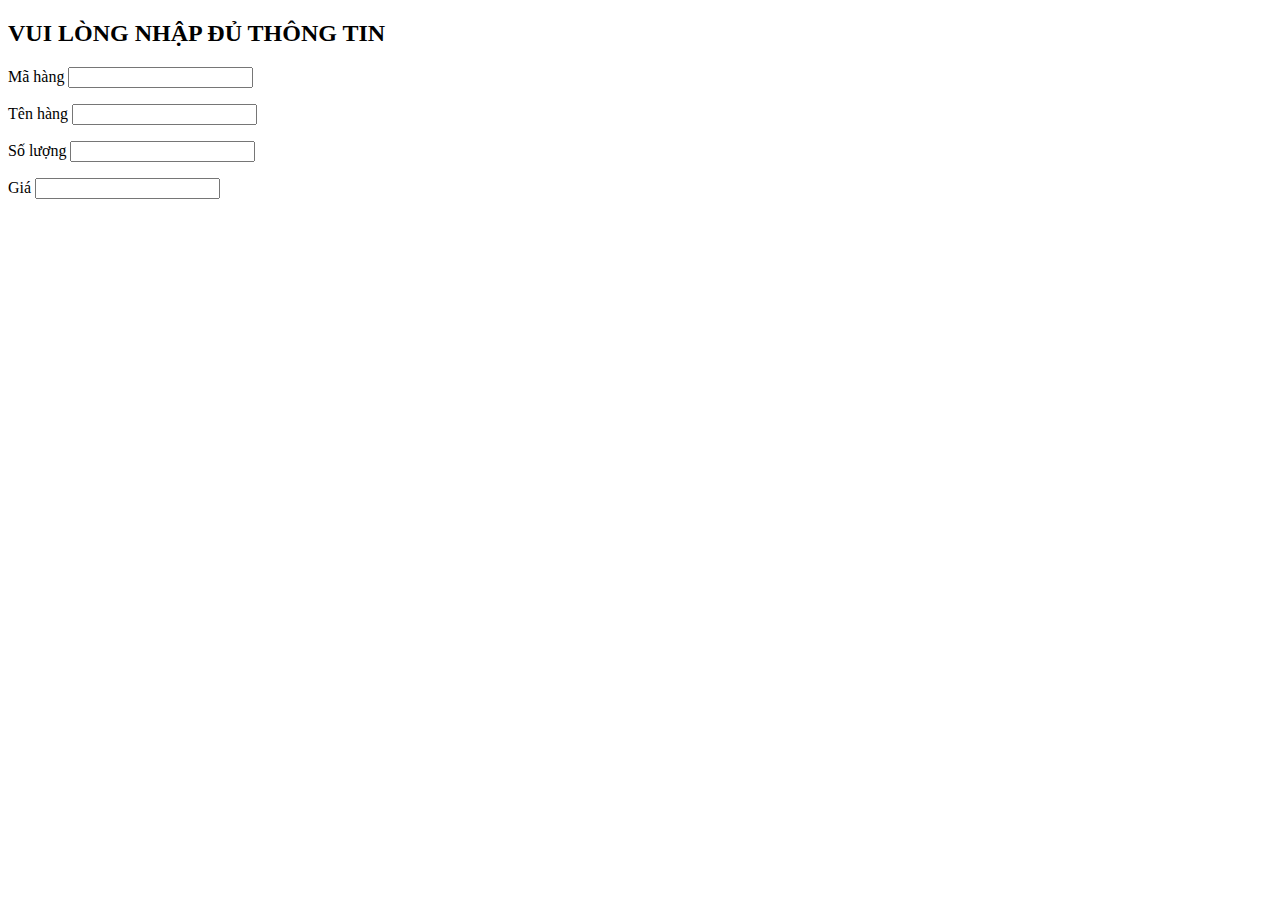
==== them_hang_hoa.html @ 9e9eb590 "first commit" ====
<!DOCTYPE html>
<html>
<head>
	<title>Thêm hàng hóa</title>
</head>
<body>
	<h2 class="text-center bg-primary">VUI LÒNG NHẬP ĐỦ THÔNG TIN</h2>
	<div id="left">
		<form class="form_nhap_thong_tin" method="post" action="xl_themhanghoa">
		<div class="form-group">
			<label for="ma-hh">Mã hàng</label>
			<input type="text" name="ma_hh" id="ma-hh" class="form-control">
			<p class="error" id="error-ma-hh"></p>
		</div>
		<div class="form-group">
			<label for="ten-hh">Tên hàng</label>
			<input type="text" name="ten_hh" id="ten-hh" class="form-control">
			<p class="error" id="error-ten-hh"></p>
		</div>
		<div class="form-group">
			<label for="so-luong">Số lượng</label>
			<input type="text" name="so_luong" id="so-luong" class="form-control">
			<p class="error" id="error-so-luong"></p>
		</div>
		<div class="form-group">
			<label for="ma-hh">Giá</label>
			<input type="text" name="ma_hh" id="ma-hh" class="form-control">
			<p class="error" id="error-ma-hh"></p>
		</div>
	</div>

	</form>

</body>
</html>
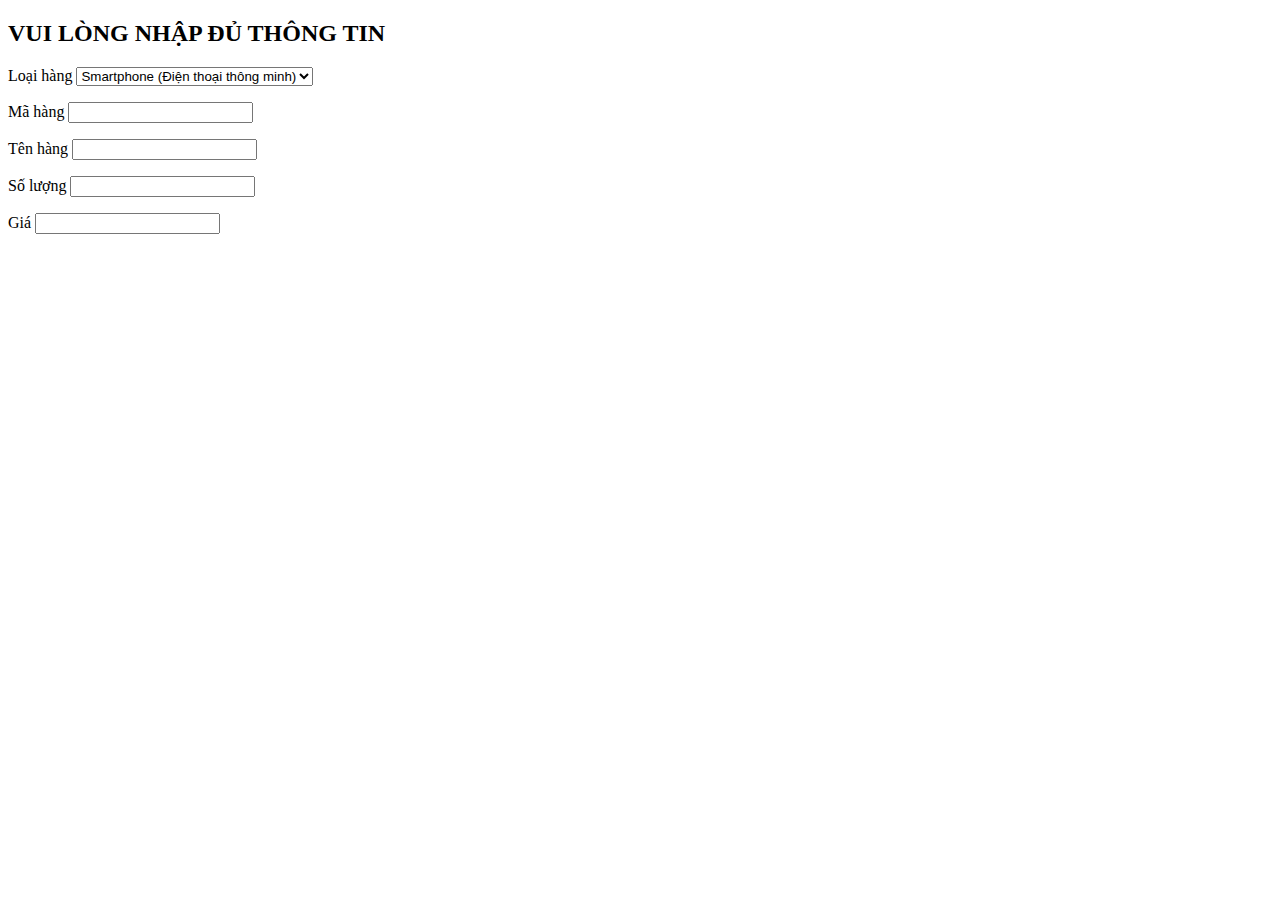
==== commit 32ce0915: "second commit" ====
--- a/them_hang_hoa.html
+++ b/them_hang_hoa.html
@@ -1,32 +1,49 @@
 <!DOCTYPE html>
 <html>
 <head>
+	<meta charset="utf-8">
 	<title>Thêm hàng hóa</title>
 </head>
 <body>
 	<h2 class="text-center bg-primary">VUI LÒNG NHẬP ĐỦ THÔNG TIN</h2>
 	<div id="left">
 		<form class="form_nhap_thong_tin" method="post" action="xl_themhanghoa">
-		<div class="form-group">
-			<label for="ma-hh">Mã hàng</label>
-			<input type="text" name="ma_hh" id="ma-hh" class="form-control">
-			<p class="error" id="error-ma-hh"></p>
-		</div>
-		<div class="form-group">
-			<label for="ten-hh">Tên hàng</label>
-			<input type="text" name="ten_hh" id="ten-hh" class="form-control">
-			<p class="error" id="error-ten-hh"></p>
-		</div>
-		<div class="form-group">
-			<label for="so-luong">Số lượng</label>
-			<input type="text" name="so_luong" id="so-luong" class="form-control">
-			<p class="error" id="error-so-luong"></p>
-		</div>
-		<div class="form-group">
-			<label for="ma-hh">Giá</label>
-			<input type="text" name="ma_hh" id="ma-hh" class="form-control">
-			<p class="error" id="error-ma-hh"></p>
-		</div>
+			<div class="form-group">
+				<label for="loai-hh">Loại hàng</label>
+				<select id="loai-hh" name = "loai_hh" class="form-control">
+					<?php
+					include ("database.php");
+					$query_select = mysqli_query($dbConn, "Select ten_loai From loai_hang");
+					while ($row = $query_select->fetch_assoc()){
+						echo "<option value=\"loai_hh1\">" . $row['ten_loai']> . "</option>";
+					}
+					?>
+					<option>--Chọn--</option>
+					<option selected value="1">Smartphone (Điện thoại thông minh)</option>
+					<option value="2">Tablet (Máy tính bảng)</option>
+				</select>
+				<p class="error" id="error-ma-hh"></p>
+			</div>
+			<div class="form-group">
+				<label for="ma-hh">Mã hàng</label>
+				<input type="text" name="ma_hh" id="ma-hh" class="form-control">
+				<p class="error" id="error-ma-hh"></p>
+			</div>
+			<div class="form-group">
+				<label for="ten-hh">Tên hàng</label>
+				<input type="text" name="ten_hh" id="ten-hh" class="form-control">
+				<p class="error" id="error-ten-hh"></p>
+			</div>
+			<div class="form-group">
+				<label for="so-luong">Số lượng</label>
+				<input type="text" name="so_luong" id="so-luong" class="form-control">
+				<p class="error" id="error-so-luong"></p>
+			</div>
+			<div class="form-group">
+				<label for="gia-hh">Giá</label>
+				<input type="text" name="gia_hh" id="gia-hh" class="form-control">
+				<p class="error" id="error-gia-hh"></p>
+			</div>
 	</div>
 
 	</form>
